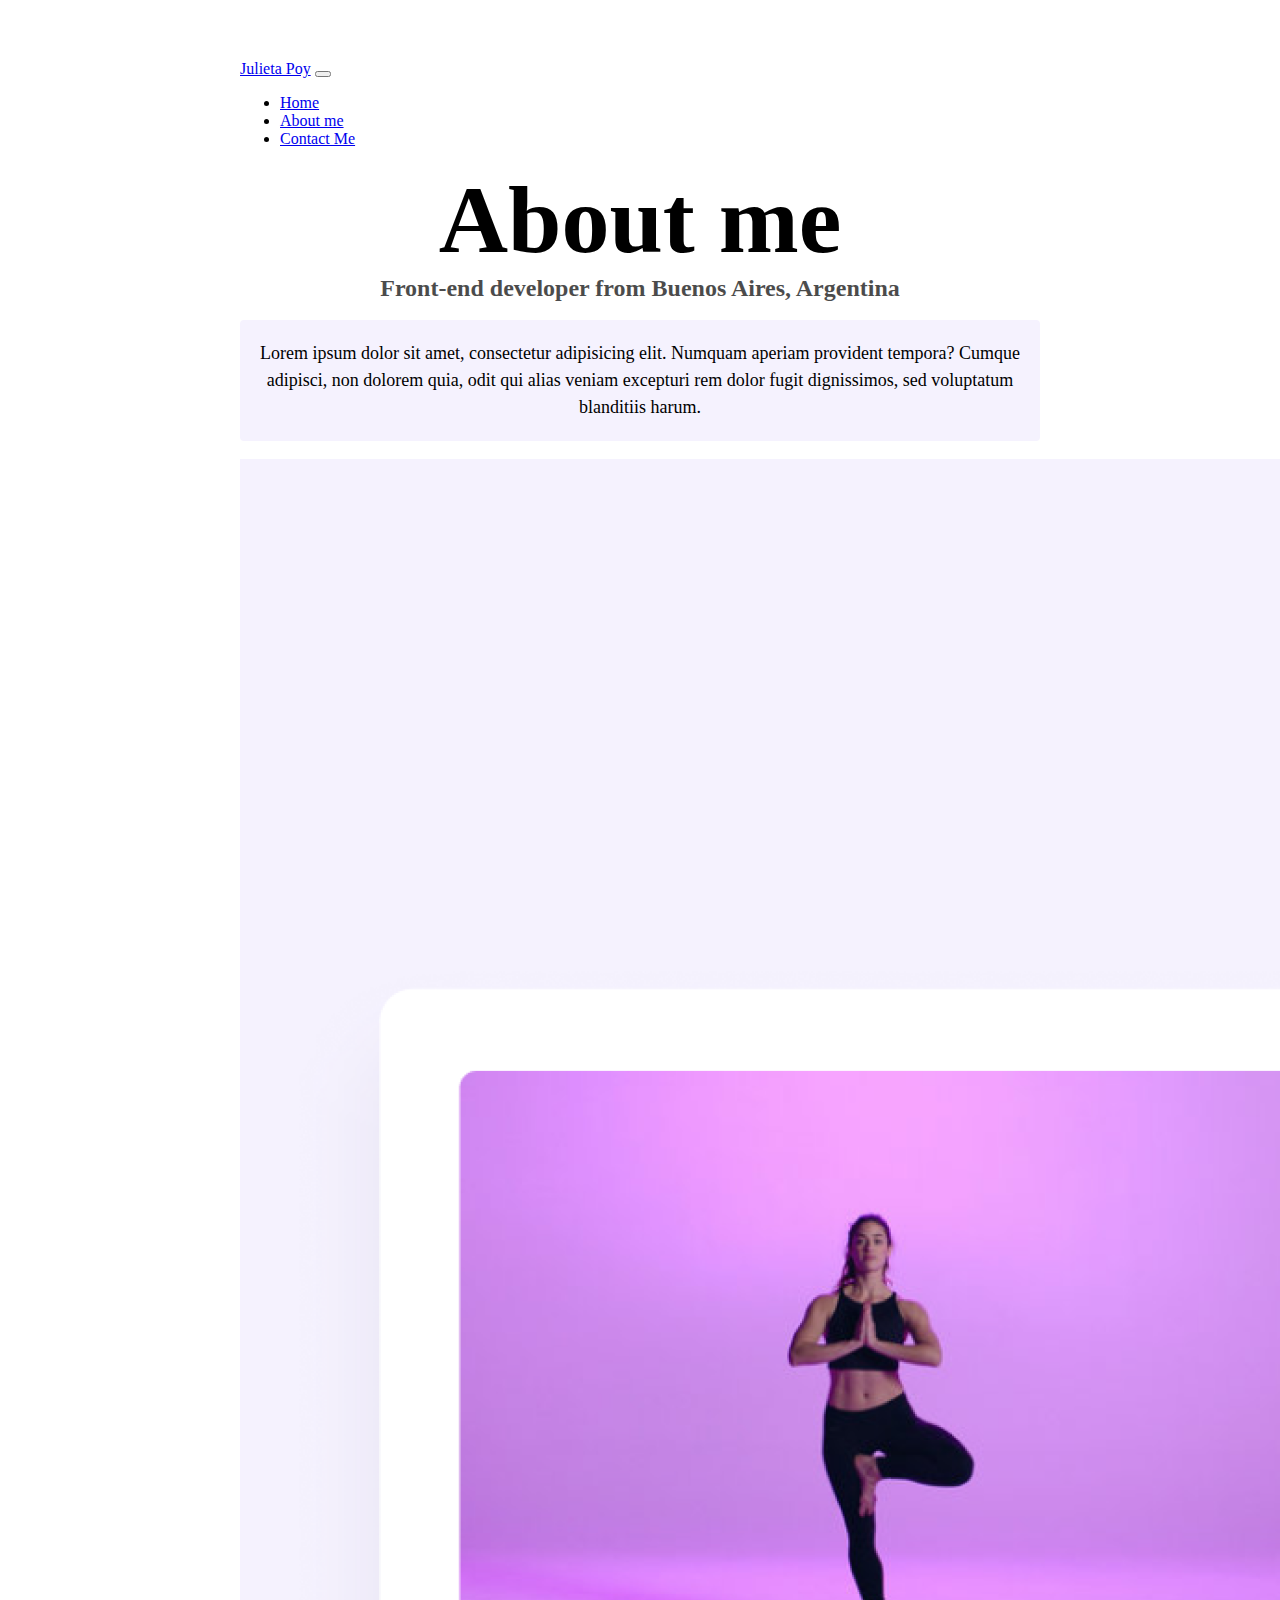
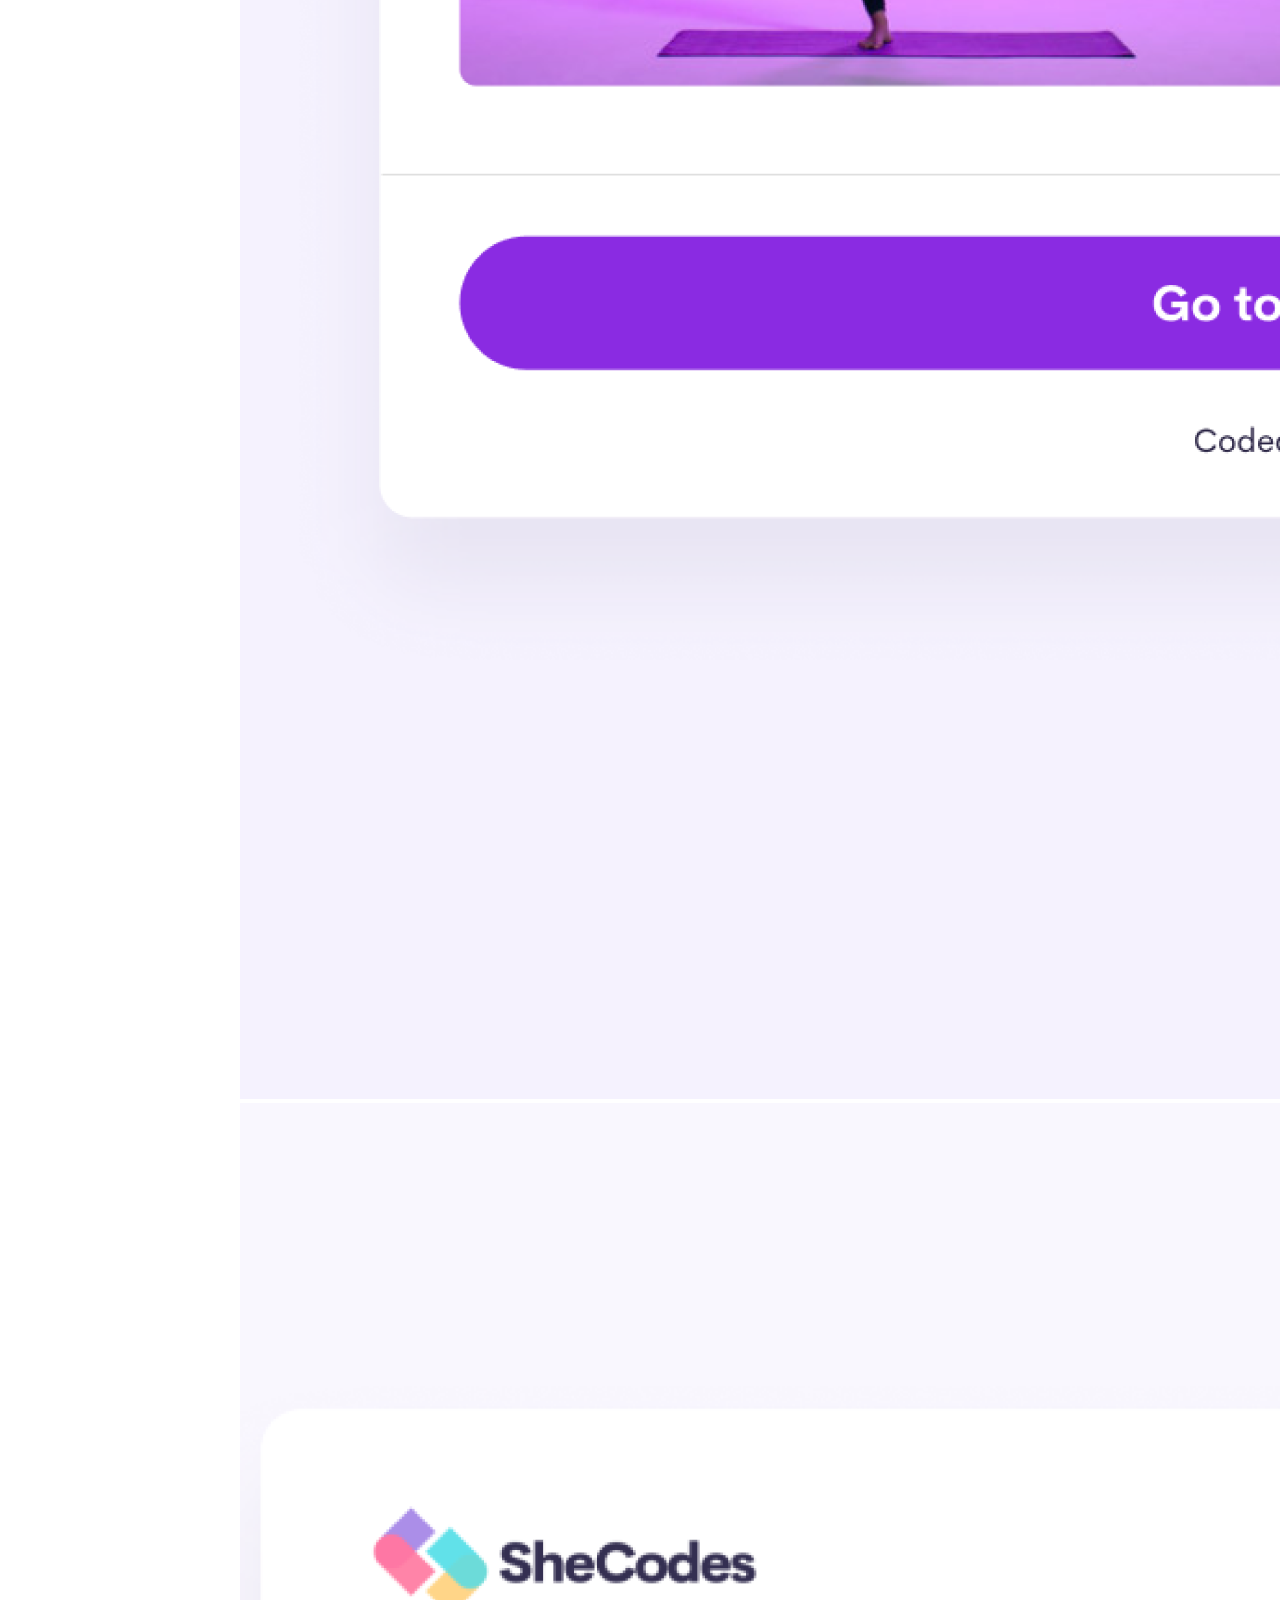
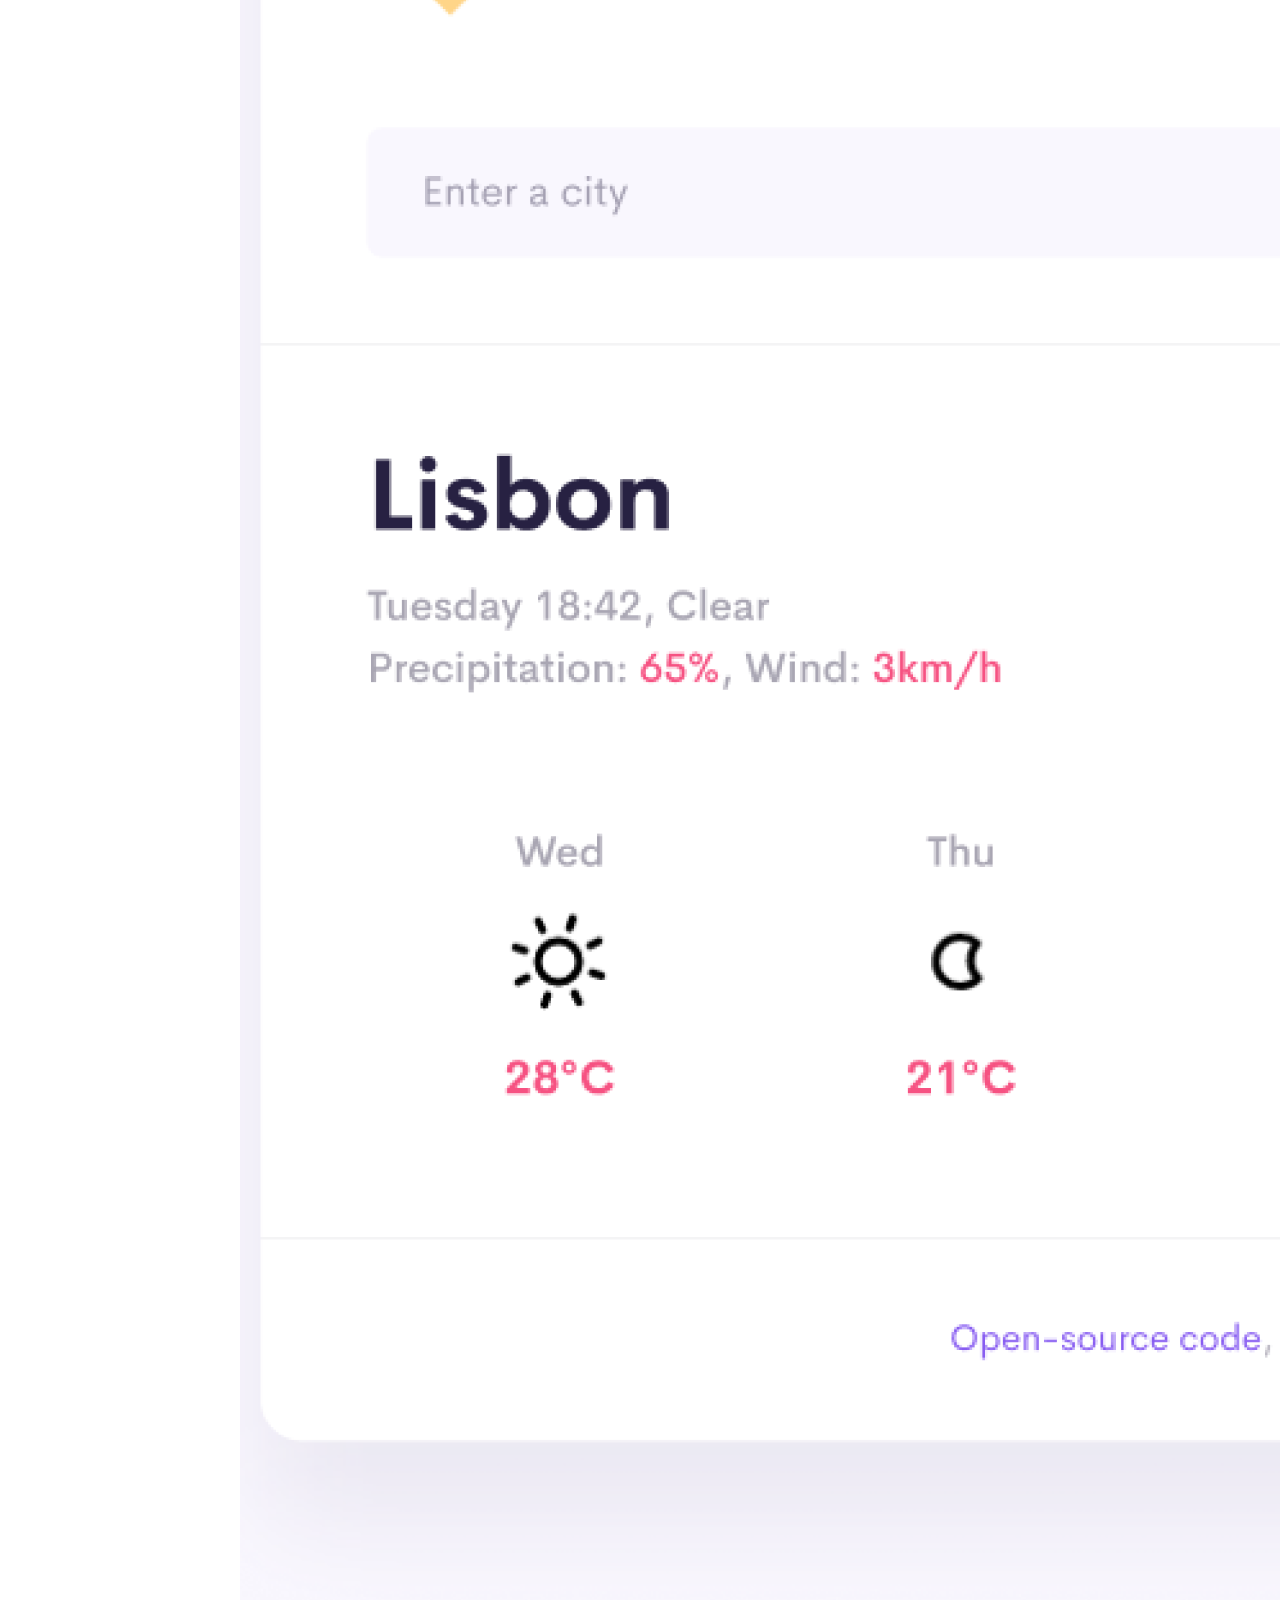
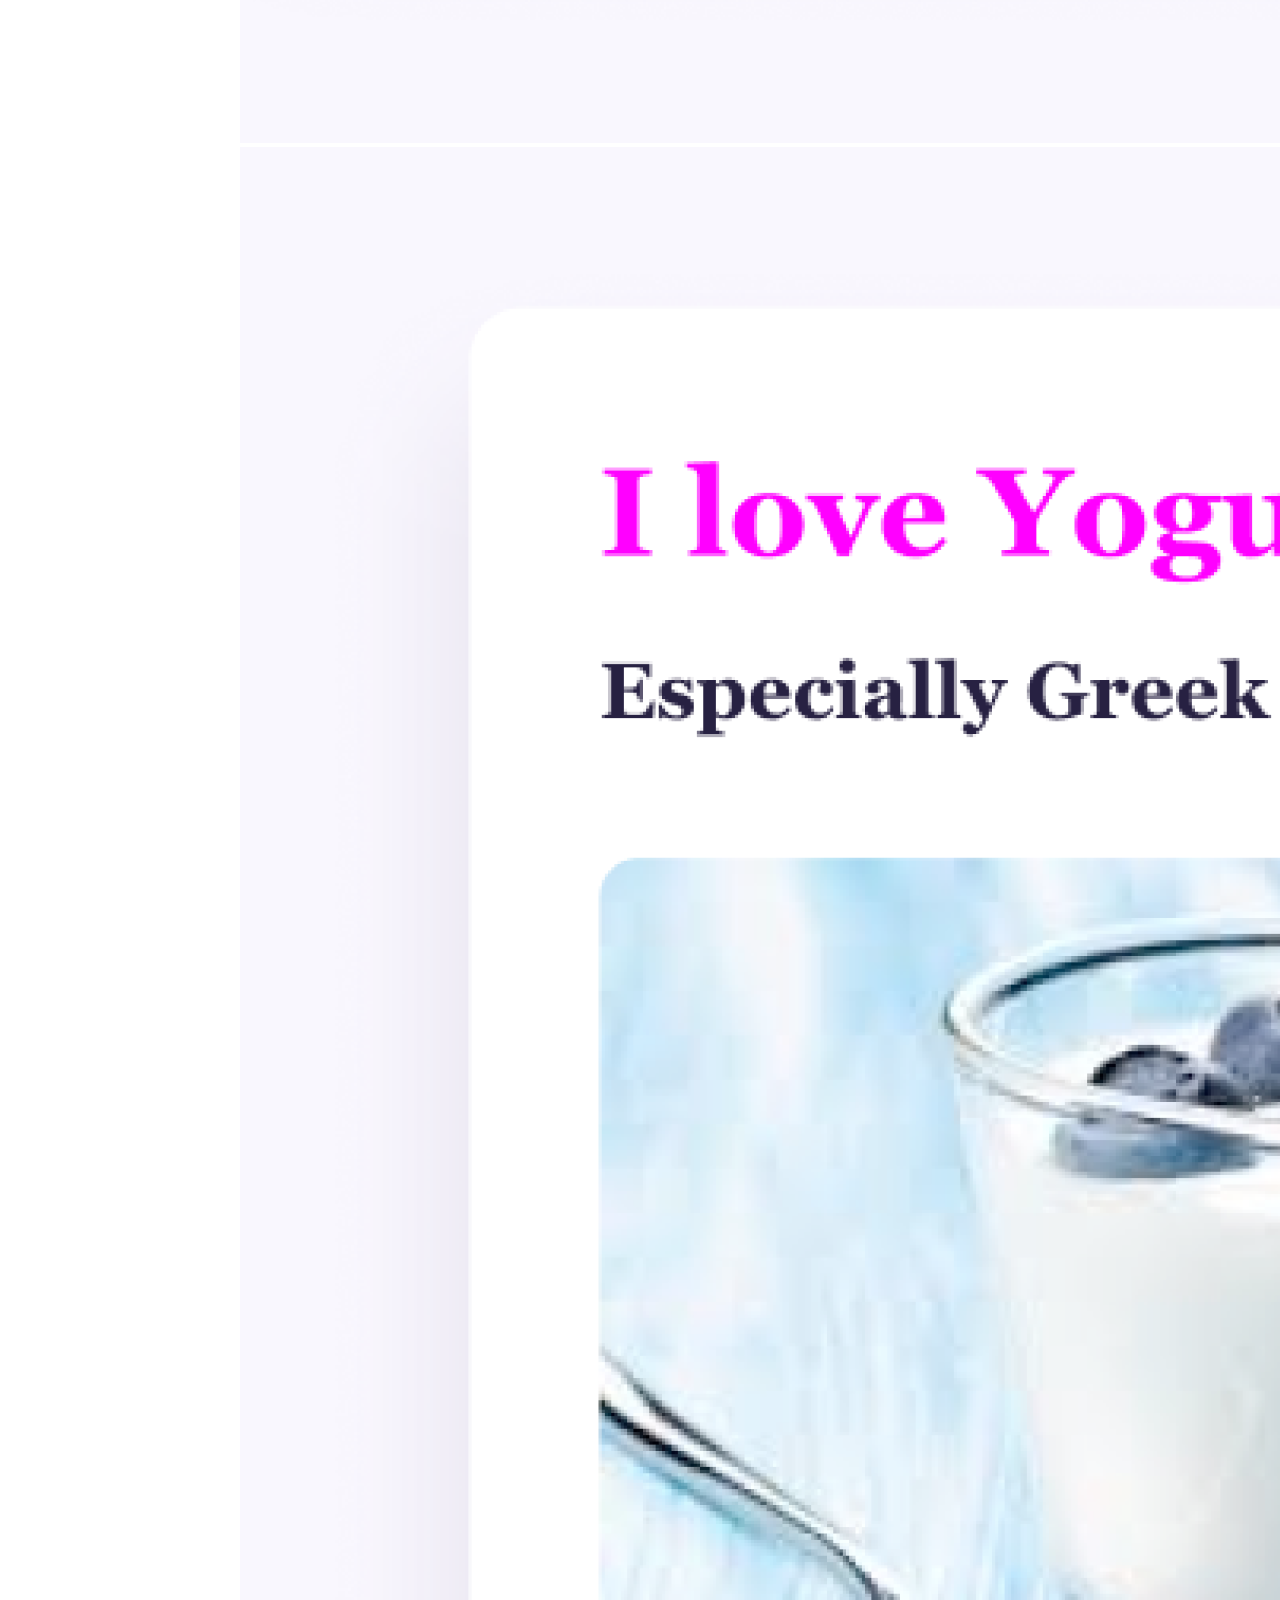
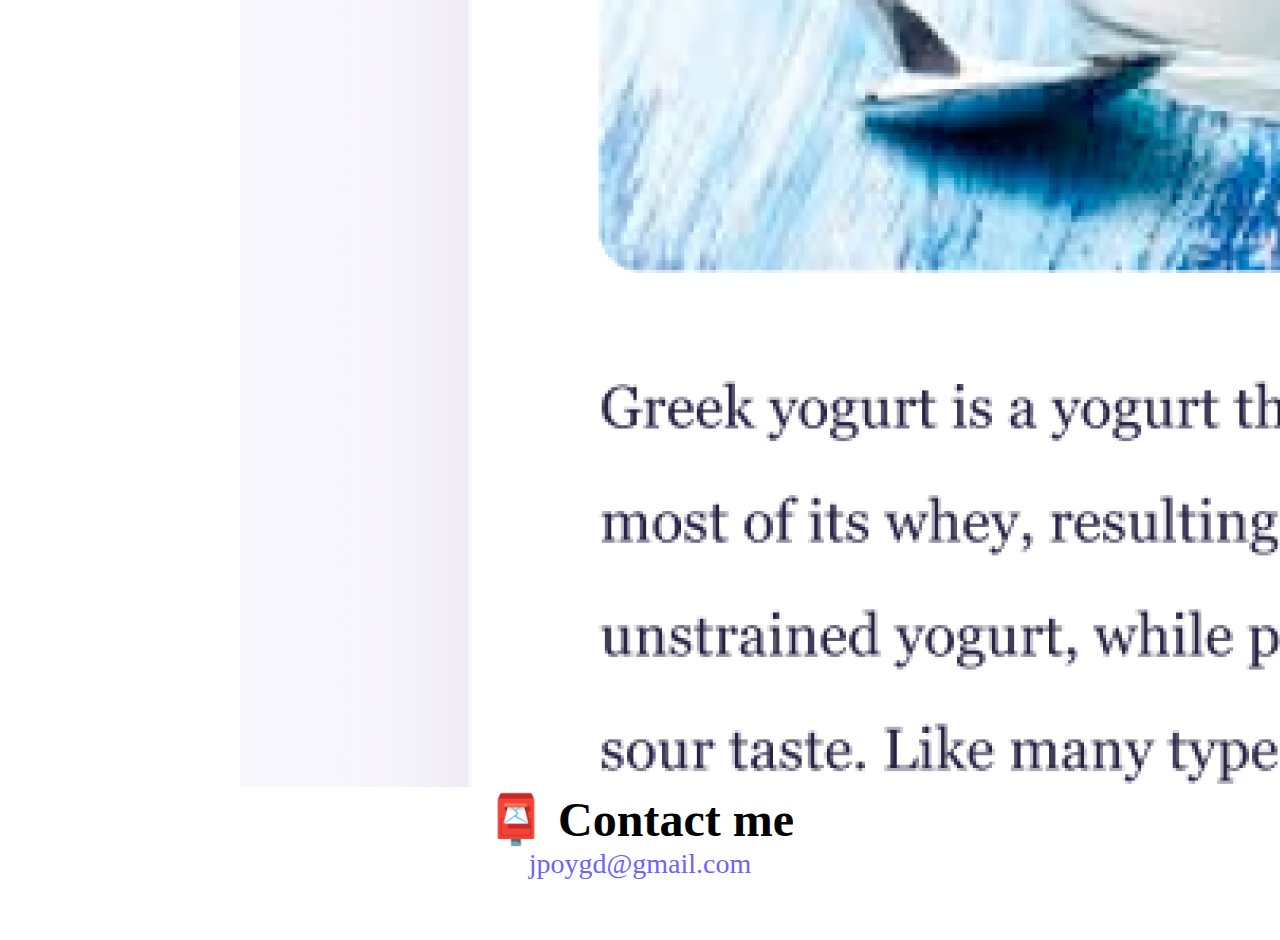
==== about.html @ c972e5ad "Initial commit" ====
<!DOCTYPE html>
<html lang="en">
  <head>
    <meta charset="UTF-8" />
    <meta http-equiv="X-UA-Compatible" content="IE=edge" />
    <meta name="viewport" content="width=device-width, initial-scale=1.0" />
    <link
      href="https://cdn.jsdelivr.net/npm/bootstrap@5.2.3/dist/css/bootstrap.min.css"
      rel="stylesheet"
      integrity="sha384-rbsA2VBKQhggwzxH7pPCaAqO46MgnOM80zW1RWuH61DGLwZJEdK2Kadq2F9CUG65"
      crossorigin="anonymous"
    />
    <link rel="stylesheet" href="style.css" />
    <title>About [Your name]</title>
  </head>
  <body>
    <nav class="navbar navbar-expand-lg navbar-light bg-light fixed-top">
      <div class="container">
        <a class="navbar-brand" href="#">Julieta Poy</a>
        <button
          class="navbar-toggler"
          type="button"
          data-bs-toggle="collapse"
          data-bs-target="#navbarNav"
          aria-controls="navbarNav"
          aria-expanded="false"
          aria-label="Toggle navigation"
        >
          <span class="navbar-toggler-icon"></span>
        </button>
        <div class="collapse navbar-collapse" id="navbarNav">
          <ul class="navbar-nav">
            <li class="nav-item">
              <a class="nav-link" href="index.html">Home</a>
            </li>
            <li class="nav-item">
              <a class="nav-link active" aria-current="page" href="about.html"
                >About me</a
              >
            </li>
            <li class="nav-item">
              <a class="nav-link" href="about.html#contact">Contact Me</a>
            </li>
          </ul>
        </div>
      </div>
    </nav>

    <h1>About me</h1>
    <h3>Front-end developer from Buenos Aires, Argentina</h3>
    <div class="container-fluid">
      <p class="bg-white">
        Lorem ipsum dolor sit amet, consectetur adipisicing elit. Numquam
        aperiam provident tempora? Cumque adipisci, non dolorem quia, odit qui
        alias veniam excepturi rem dolor fugit dignissimos, sed voluptatum
        blanditiis harum.
      </p>
    </div>

    <div class="container">
      <div class="row mt-4 mb-4">
        <div class="col-sm-4">
          <img class="img-fluid p-2 shadow rounded" src="images/yoga.png" />
        </div>
        <div class="col-sm-4">
          <img class="img-fluid p-2 shadow rounded" src="images/weather.png" />
        </div>
        <div class="col-sm-4">
          <img class="img-fluid p-2 shadow rounded" src="images/yogurt.png" />
        </div>
      </div>
    </div>

    <div id="contact">
      <h2>📮 Contact me</h2>
      <a href="mailto:jpoygd@gmail.com" class="email-link">
        jpoygd@gmail.com
      </a>
    </div>
    <script
      src="https://cdn.jsdelivr.net/npm/bootstrap@5.2.3/dist/js/bootstrap.bundle.min.js"
      integrity="sha384-kenU1KFdBIe4zVF0s0G1M5b4hcpxyD9F7jL+jjXkk+Q2h455rYXK/7HAuoJl+0I4"
      crossorigin="anonymous"
    ></script>
  </body>
</html>
---- style.css ----
:root {
  --primary-color: #6c63ff;
  --secondary-color: #f5f2fe;
  --box-shadow: 0 5px 10px rgba(0, 0, 0, 0.3);
}

body {
  margin: 60px auto;
  max-width: 800px;
}

h1,
h2,
h3 {
  text-align: center;
  margin: 0;
}

h1 {
  font-size: 96px;
}

h2 {
  font-size: 48px;
}

h3 {
  font-size: 24px;
  opacity: 0.7;
}

p {
  background: var(--secondary-color);
  padding: 20px;
  border-radius: 4px;
  font-size: 18px;
  line-height: 1.5;
  text-align: center;
}

.navigation-links {
  display: flex;
  margin-top: 40px;
  justify-content: center;
}

.navigation-links a {
  margin: 20px;
  border-radius: 4px;
  padding: 20px 15px;
  text-decoration: none;
  text-transform: capitalize;
}

.contact-link {
  background: var(--primary-color);
  box-shadow: var(--box-shadow);
  color: white;
}

.about-link {
  color: var(--primary-color);
  border: 1px solid var(--primary-color);
}

.homepage-link {
  color: var(--primary-color);
  text-align: center;
  display: block;
}

.about-paragraphs {
  display: flex;
  margin: 30px 0;
}

.about-paragraphs p {
  margin: 10px;
}

.email-link {
  display: flex;
  justify-content: center;
  color: var(--primary-color);
  font-size: 28px;
  text-decoration: none;
}

.email-link:hover {
  text-decoration: underline;
}

.btn-projects {
  background: var(--primary-color);
  box-shadow: var(--box-shadow);
  color: white;
  margin: 20px;
  border-radius: 4px;
  padding: 20px 15px;
  text-decoration: none;
  text-transform: capitalize;
}
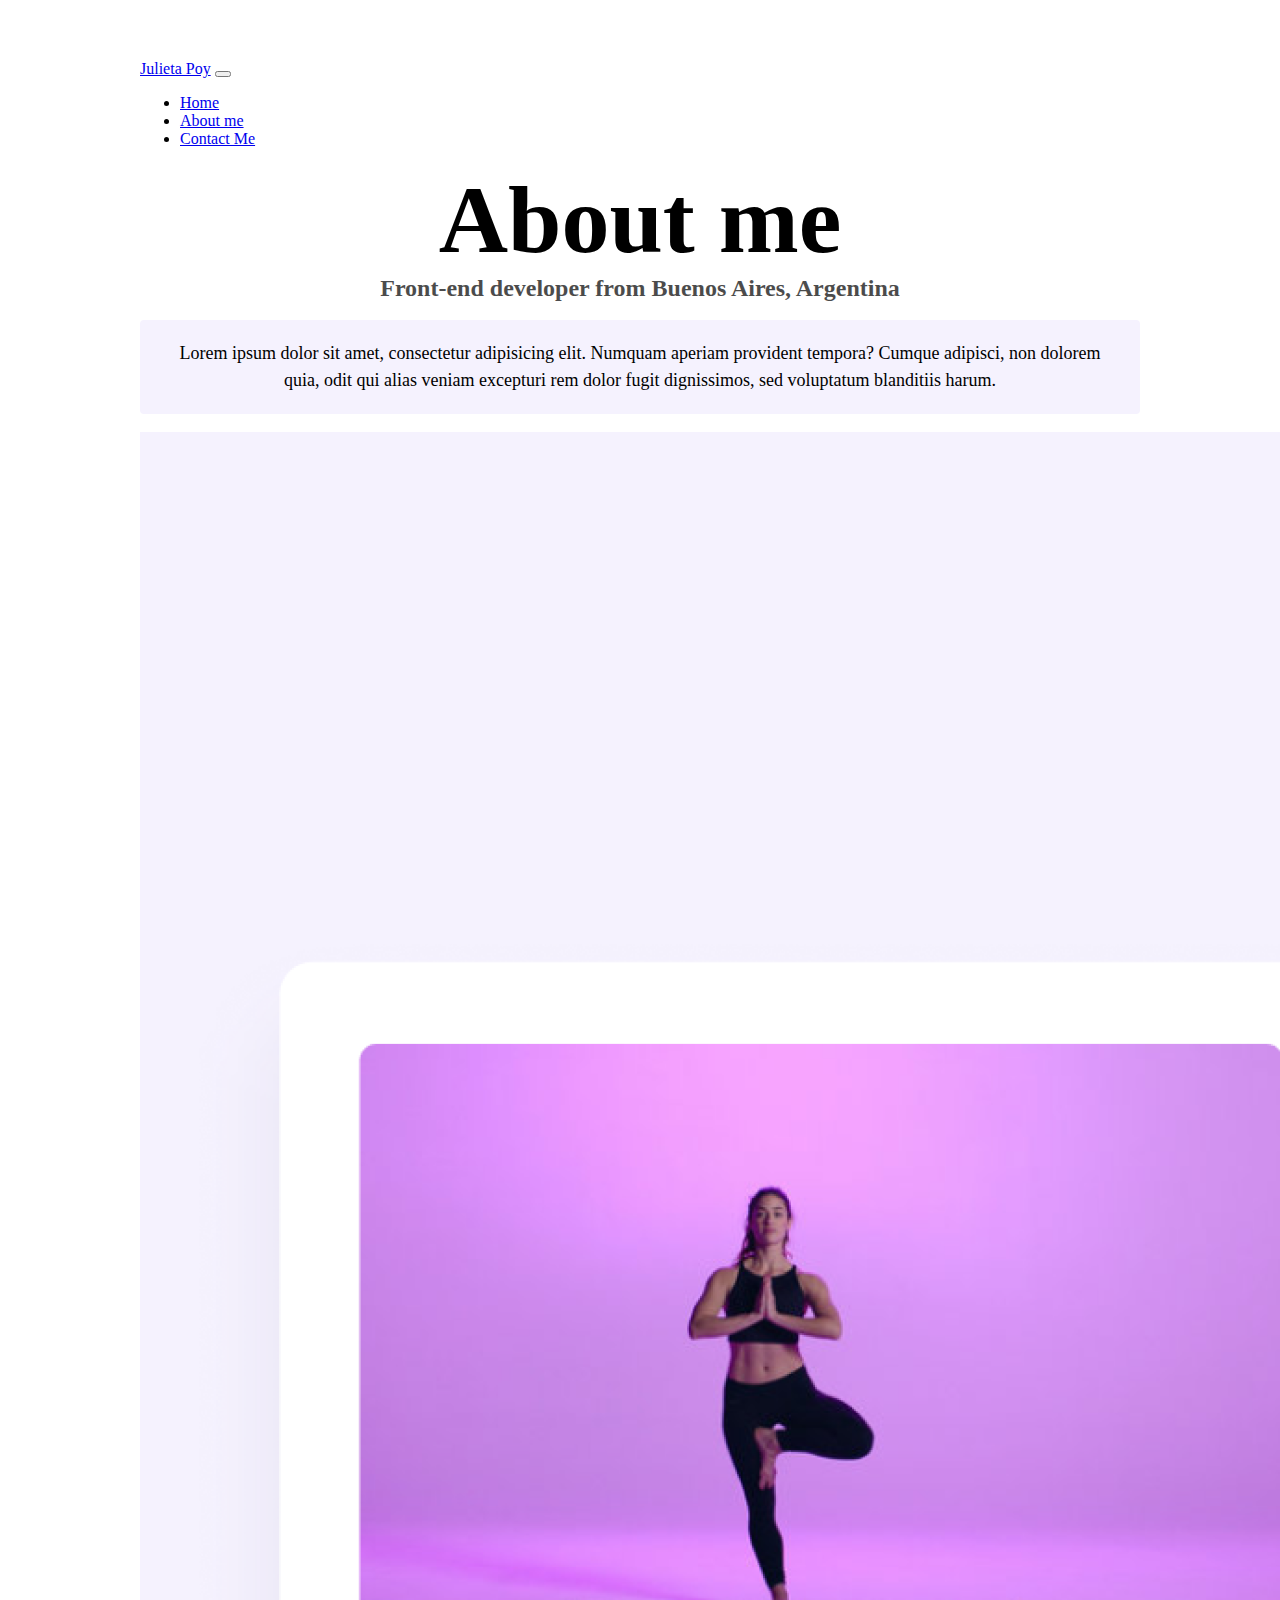
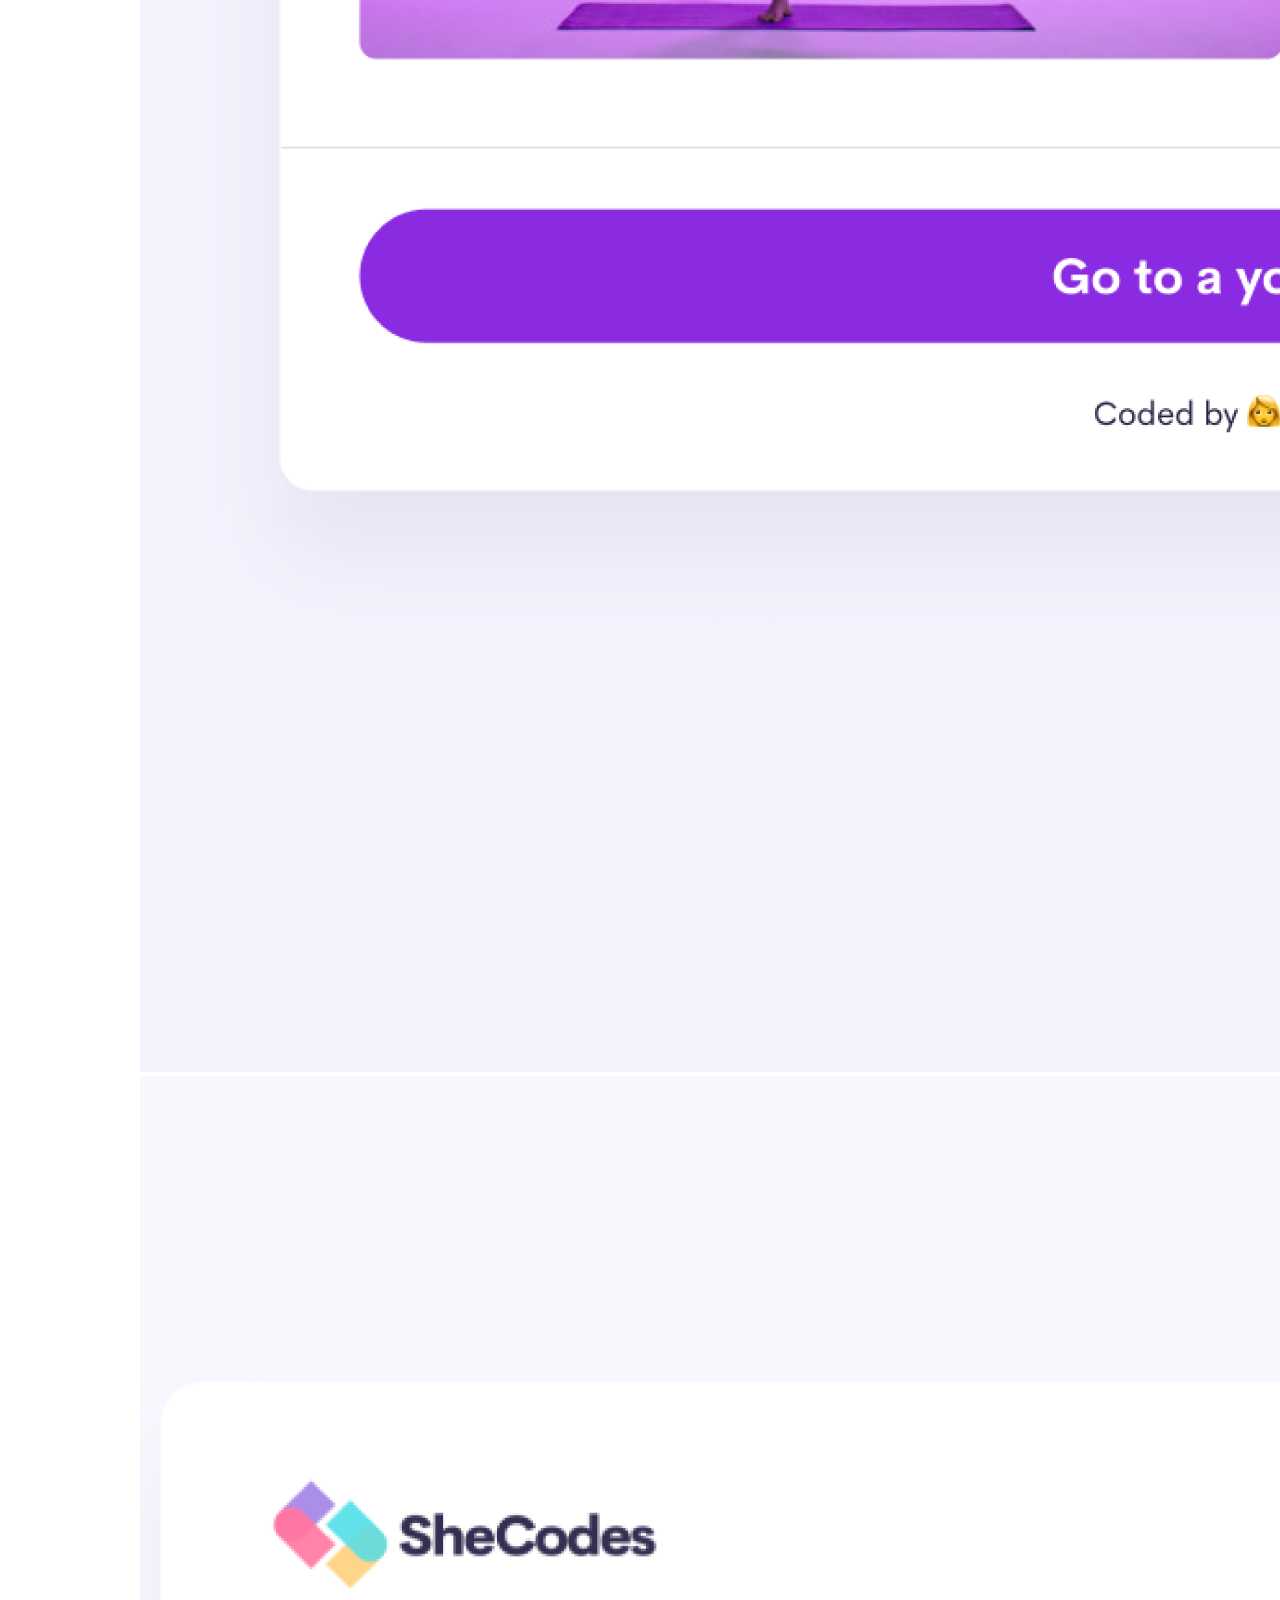
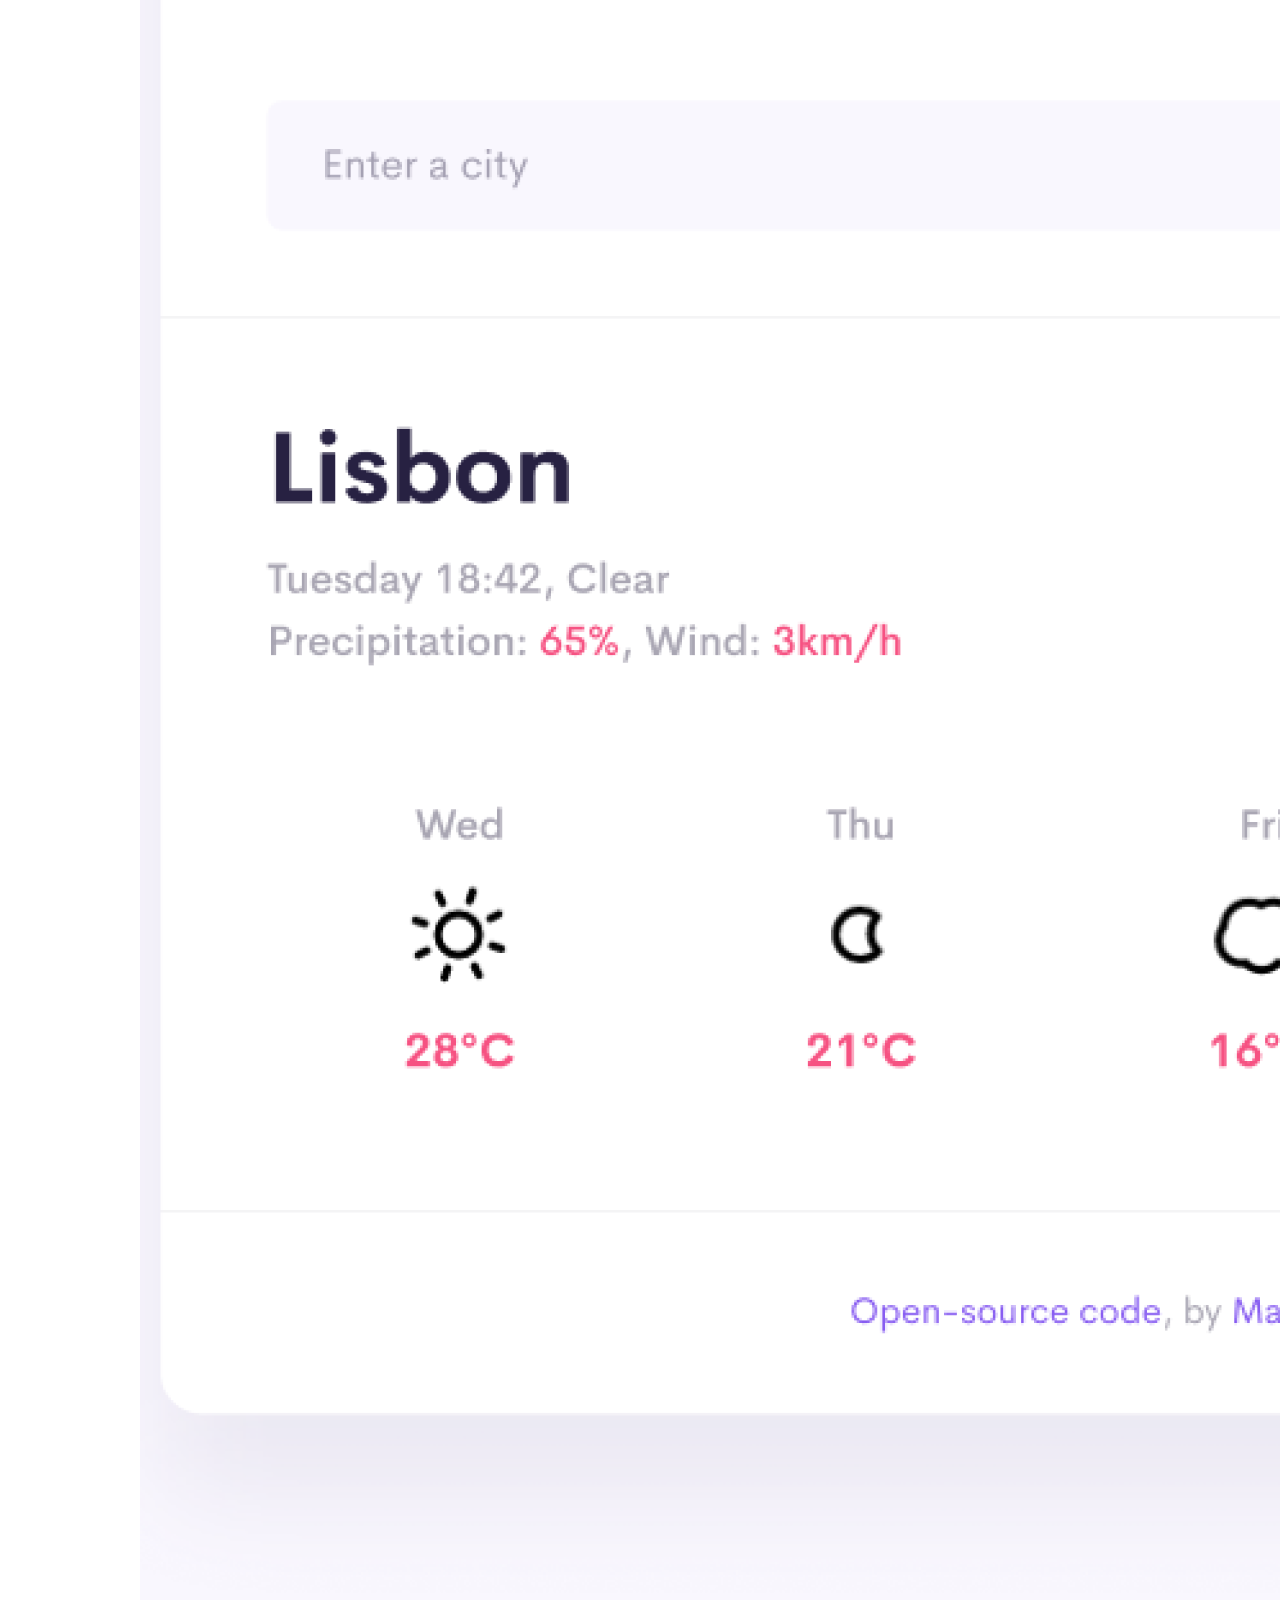
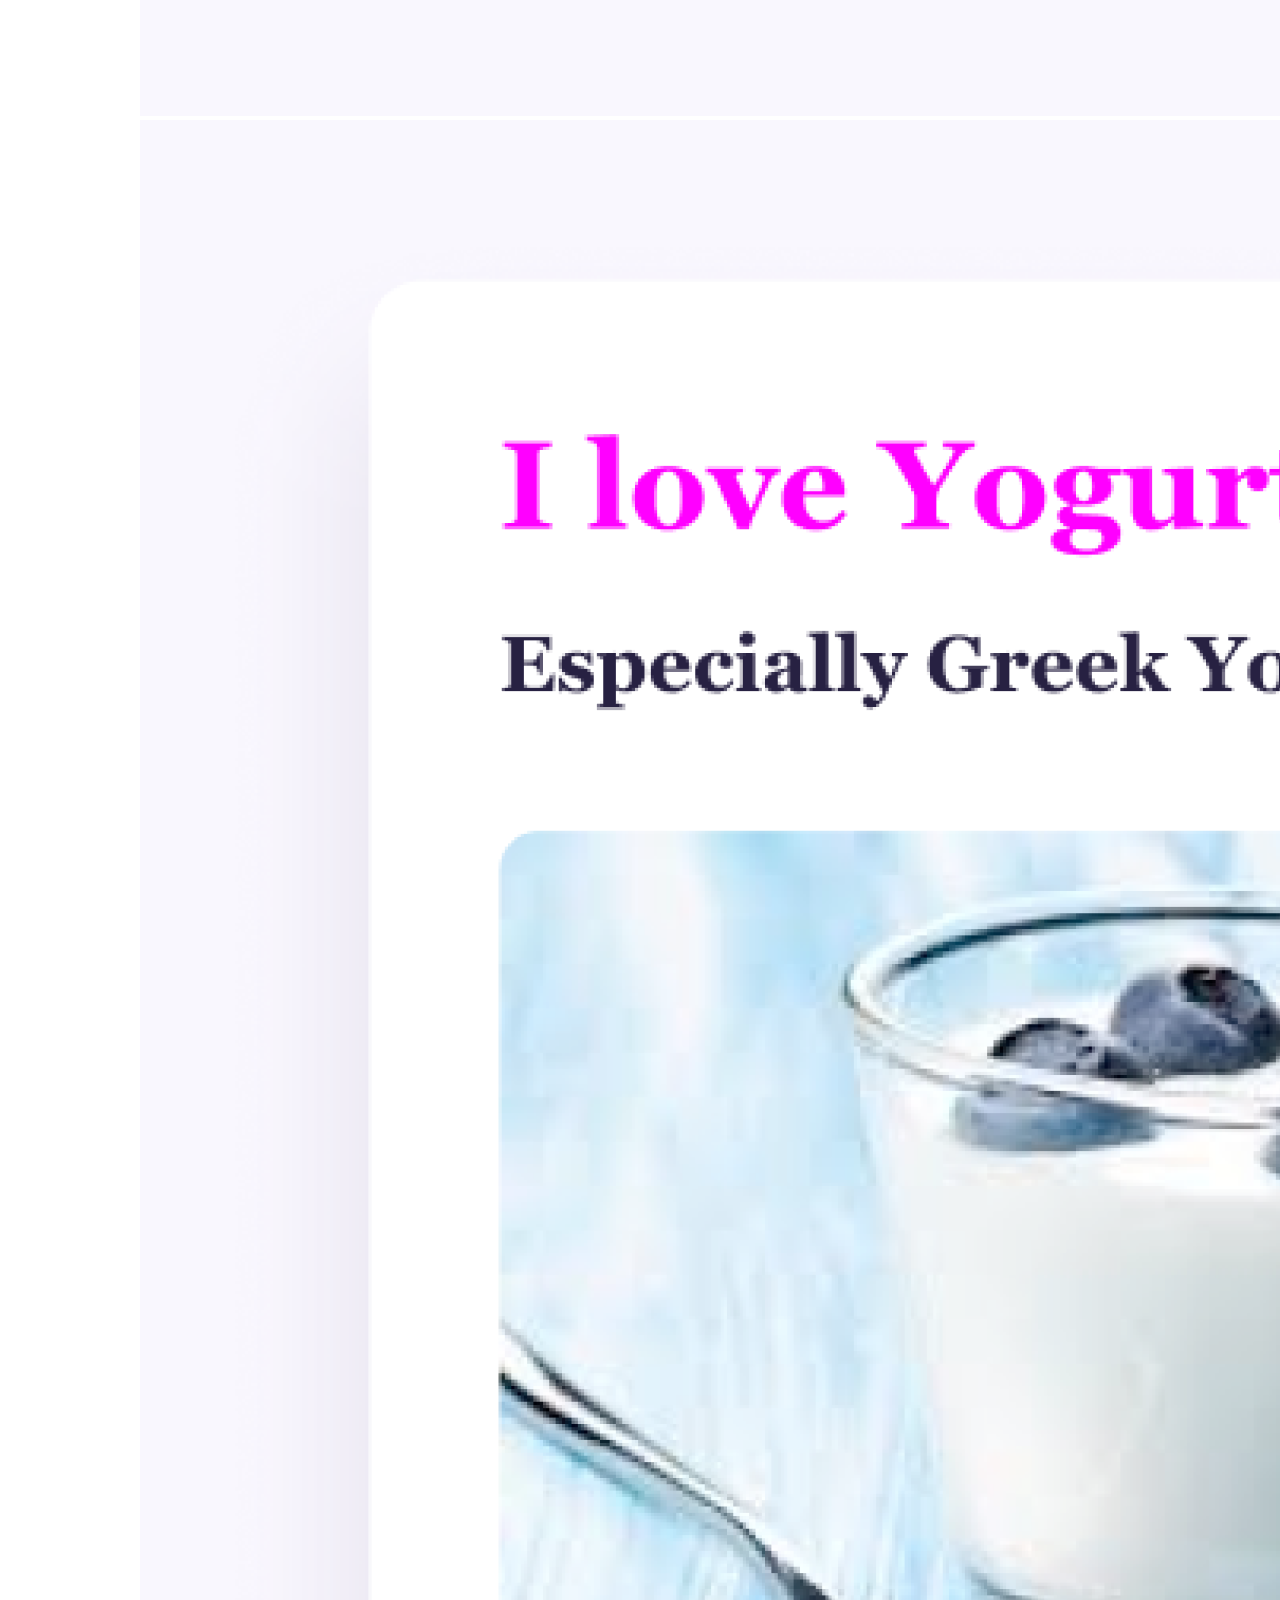
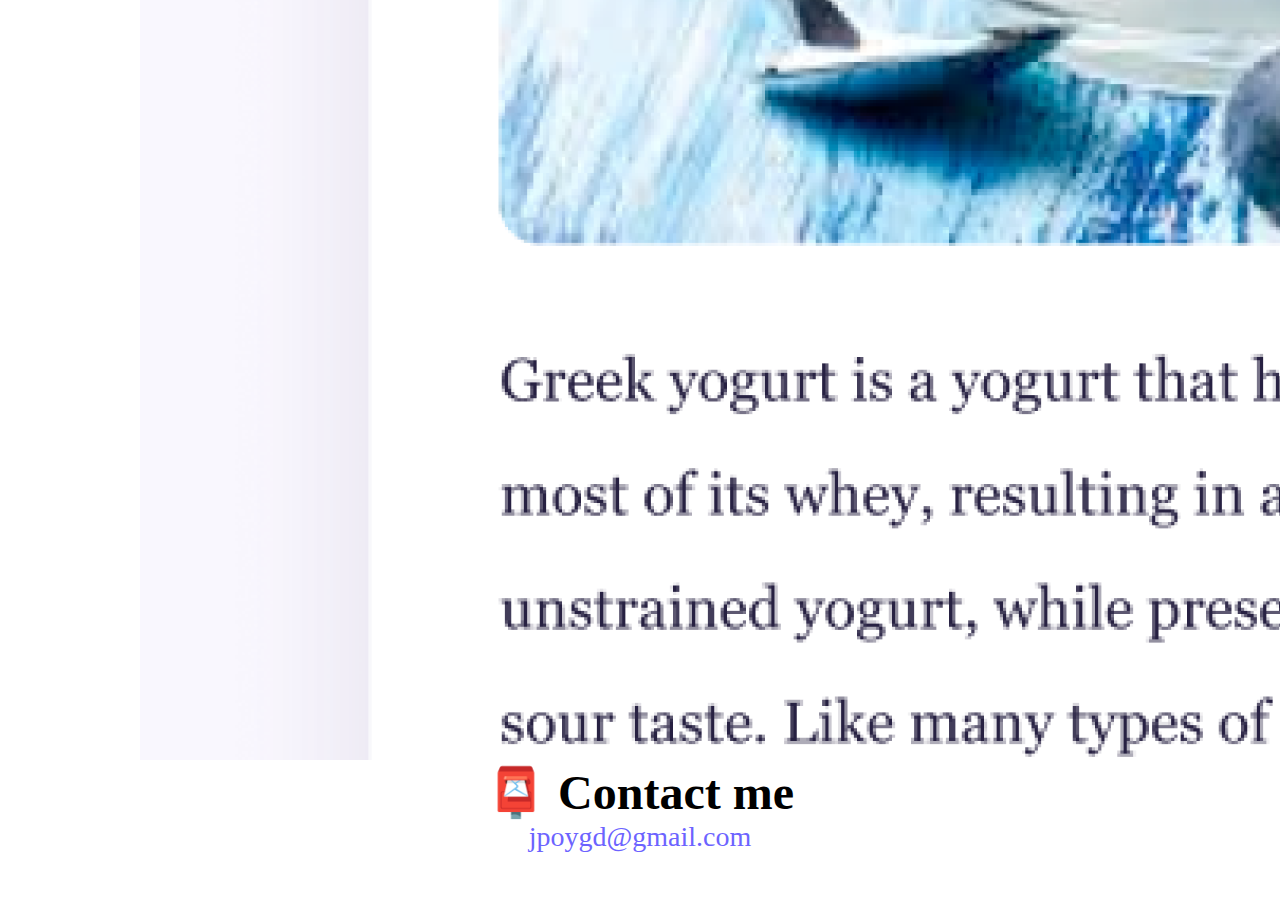
==== commit 5b86d3c7: "cleaning repo" ====
--- a/about.html
+++ b/about.html
@@ -11,7 +11,7 @@
       crossorigin="anonymous"
     />
     <link rel="stylesheet" href="style.css" />
-    <title>About [Your name]</title>
+    <title>Julieta Poy - front end developer</title>
   </head>
   <body>
     <nav class="navbar navbar-expand-lg navbar-light bg-light fixed-top">
@@ -60,13 +60,25 @@
     <div class="container">
       <div class="row mt-4 mb-4">
         <div class="col-sm-4">
-          <img class="img-fluid p-2 shadow rounded" src="images/yoga.png" />
+          <img
+            class="img-fluid p-2 shadow rounded"
+            src="images/yoga.png"
+            alt="Yoga website preview"
+          />
         </div>
         <div class="col-sm-4">
-          <img class="img-fluid p-2 shadow rounded" src="images/weather.png" />
+          <img
+            class="img-fluid p-2 shadow rounded"
+            src="images/weather.png"
+            alt="Real weather application"
+          />
         </div>
         <div class="col-sm-4">
-          <img class="img-fluid p-2 shadow rounded" src="images/yogurt.png" />
+          <img
+            class="img-fluid p-2 shadow rounded"
+            src="images/yogurt.png"
+            alt="Yogurt wiki page"
+          />
         </div>
       </div>
     </div>
--- a/style.css
+++ b/style.css
@@ -6,7 +6,7 @@
 
 body {
   margin: 60px auto;
-  max-width: 800px;
+  max-width: 1000px;
 }
 
 h1,
